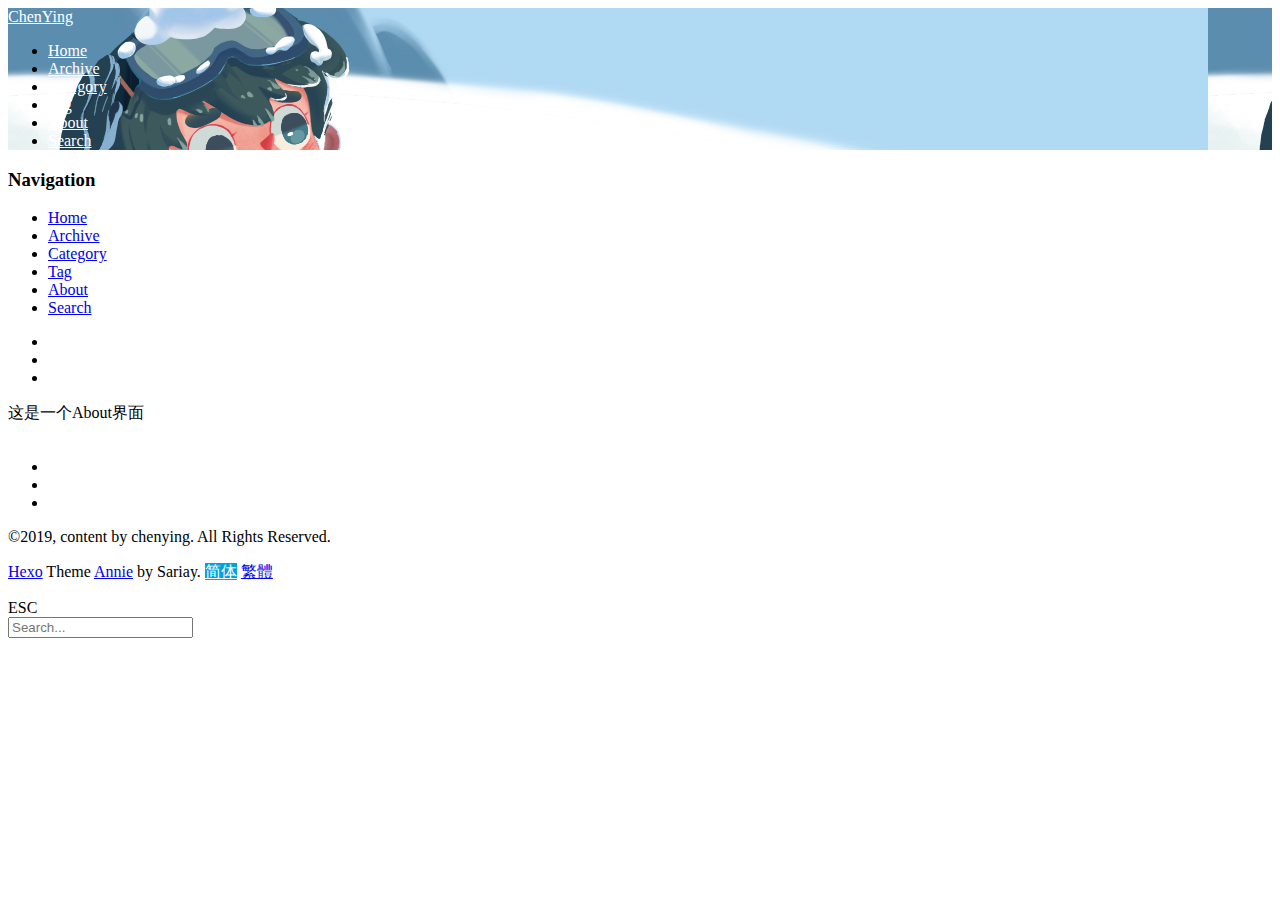
==== about/index.html @ f83ecec8 "Site updated: 2019-12-31 16:12:00" ====
<!--
	作者：Sariay
	时间：2018-09-25
	描述：There may be a bug, but don't worry, QiLing(器灵) says that it can work normally!
-->
<!DOCTYPE html>
<html class="html-loading">
		

<head>
	<meta charset="utf-8">
  <meta http-equiv="X-UA-Compatible" content="IE=edge,chrome=1">
	<meta name="viewport" content="width=device-width, initial-scale=1, maximum-scale=1.0, user-scalable=no">
  <title>
    
       | ChenYing
    
  </title>
  <meta name="author" content="chenying">
  <meta name="keywords" content="" />
  <meta name="description" content="" />
	<!-- favicon -->
  <link rel="shortcut icon" href="/img/favicon.ico">

  <!-- css -->
  
<link rel="stylesheet" href="https://cdn.bootcss.com/font-awesome/4.7.0/css/font-awesome.min.css">
<link rel="stylesheet" href="/css/Annie.css">

  
  <!-- jquery -->
	
<script src="/js/jquery.min.js"></script>


  <!-- leancloud -->
  
<script src="https://cdn1.lncld.net/static/js/av-core-mini-0.6.4.js"></script>
<script src="/js/leancloud.js"></script>

<meta name="generator" content="Hexo 4.2.0"></head>
	<body>
		<!-- Preloader -->

	<div id="preloader">
		<div class="pre-container">
			
				<div class="spinner">
					<div class="double-bounce1"></div>
					<div class="double-bounce2"></div>
				</div>
						
		</div>
	</div>


<!-- header -->
<header class="fixbackground" data-img-mode="normal" data-normal-src="/img/1.jpg" data-random-max="110" data-random-src="https://sariay.github.io/Random-img/">
	<div class="mask">
		<!-- Logo and navigation -->
		<div class="h-header">
			<div id="logo">
				<a href="/">
					
						ChenYing
					
				</a>
			</div>
			
			<div id="navigation-show">
				<ul>
	
		<li class="menu-home">
			<a href="/" class="menu-item-home">Home</a>
		</li>
	
		<li class="menu-archive">
			<a href="/archives" class="menu-item-archive">Archive</a>
		</li>
	
		<li class="menu-categories">
			<a href="/categories" class="menu-item-categories">Category</a>
		</li>
	
		<li class="menu-tags">
			<a href="/tags" class="menu-item-tags">Tag</a>
		</li>
	
		<li class="menu-about">
			<a href="/about" class="menu-item-about">About</a>
		</li>
	

	
		<li class="menu-search">
			<a href="javascript:;" class="popup-trigger">Search</a>
		</li>
	
</ul>
			</div>				
		</div>

		<!-- motto -->
		<div class="h-body">	
			
		</div>
		
		<!-- others: such as time... -->			
		<div class="h-footer">
			<a href="javascript:;" id="read-more"><i class="fa fa-angle-double-down" aria-hidden="true"></i>
			</a>

			
		</div>
	</div>
</header>

<div id="navigation-hide">
	<!-- Progress bar -->
	<div id="progress-bar"></div>

	<!-- Progress percent -->
	<div id="progress-percentage"><h1>0.0%</h1></div>

	<div class="toc-switch"><span class="switch-button">Catalog</span></div>

	<!-- Page title -->
	<p>
		
			
		
	</p>

	<!-- Nav trigger for navigation-H-->
	<a class="nav-trigger"><span></span></a>
</div>

<!-- Navigation in div(id="navigation-H") -->
<nav class="nav-container" id="cd-nav">
	<div class="nav-header">
		<h3>Navigation</h3>
		<a href="javascript:;" class="nav-close"></a>
	</div>
	<div class="nav-body">
		<ul>
	
		<li class="menu-home">
			<a href="/" class="menu-item-home">Home</a>
		</li>
	
		<li class="menu-archive">
			<a href="/archives" class="menu-item-archive">Archive</a>
		</li>
	
		<li class="menu-categories">
			<a href="/categories" class="menu-item-categories">Category</a>
		</li>
	
		<li class="menu-tags">
			<a href="/tags" class="menu-item-tags">Tag</a>
		</li>
	
		<li class="menu-about">
			<a href="/about" class="menu-item-about">About</a>
		</li>
	

	
		<li class="menu-search">
			<a href="javascript:;" class="popup-trigger">Search</a>
		</li>
	
</ul>
	</div>
	<div class="nav-footer">
		<ul>
	
		<li>
			<a href="https://wx.qq.com/" target="_blank">
				<i class="fa fa-weixin"></i>
			</a>
		</li>
	
		<li>
			<a href="http://github.com/" target="_blank">
				<i class="fa fa-pinterest"></i>
			</a>
		</li>
	
		<li>
			<a href="http://github.com/" target="_blank">
				<i class="fa fa-dribbble"></i>
			</a>
		</li>
			
</ul>

	</div>
</nav>
			
		<!--main-->
		<main>
			<!--content start-->
<div class="layout-page">	
	<div class="layout-page-container">

		<div class="layout-page-header">

	

		

	
	
</div>

		

			<div class="about">
				<p>这是一个About界面<br><img src="/source/about/index/1.png" alt=""></p>

			</div>

		
	</div>

	
</div>

		</main>

		<!--footer-->
		<footer>
	<div class="social">
		<ul>
	
		<li>
			<a href="https://wx.qq.com/" target="_blank">
				<i class="fa fa-weixin"></i>
			</a>
		</li>
	
		<li>
			<a href="http://github.com/" target="_blank">
				<i class="fa fa-pinterest"></i>
			</a>
		</li>
	
		<li>
			<a href="http://github.com/" target="_blank">
				<i class="fa fa-dribbble"></i>
			</a>
		</li>
			
</ul>

	</div>
		
	<div class="copyright">
		<p>
			 
				&copy;2019, content by chenying. All Rights Reserved.
			
			
			

	<!-- busuanzi -->
	<!-- busuanzi -->



		</p>
		<p>
			<a href="http://hexo.io/" title="Hexo" target="_blank" rel="noopener">Hexo</a> Theme <a href="https://github.com/Sariay/hexo-theme-Annie" title="Annie" target="_blank" rel="noopener">Annie</a> by Sariay.
			<a href="javascript:zh_tran('s');" class="zh_click" id="zh_click_s">简体</a> 
			<a href="javascript:zh_tran('t');" class="zh_click" id="zh_click_t">繁體</a>				
		</p>
	</div>		
</footer>
		


	<!--
	时间：2018-10-3
	描述：
		插件名称：hexo-generator-search-zip
		插件来源: https://github.com/SuperKieran/hexo-generator-search-zip
		代码参考：https://github.com/SuperKieran/TKL/blob/master/layout/_partial/search.ejs(Include: js & css)	
-->
<div class="popup search-popup local-search-popup" >
	<div class="local-search-container">
		<span class="popup-btn-close">
      		ESC
   		</span>
		<div class="local-search-header">
			<div class="input-prompt">				
			</div>
			<input autocomplete="off" placeholder="Search..." type="text" id="local-search-input">
		</div>
		<div class="local-search-body">
			<div id="local-search-output"></div>
		</div>
		<div class="local-search-footer">
			<div class="topN-post">				
				
								
			</div>
		</div>
	</div>
</div>


<script src="/plugin/search/ziploader.js"></script>
<script src="/plugin/search/search.js"></script>


<script type="text/javascript">
	var search_path = 'search.json',
		zip_Path = '/search.zip',
		version_Path = '/searchVersion.txt',
		input_Trigger = 'auto',
		top_N = '2';

	themeLocalSearch({
		search_path, 
		zip_Path, 
		version_Path, 
		input_Trigger, 
		top_N
	});
</script>


<!-- love effect -->


<!-- back to top -->

	
	<div id="totop">
  		<a href="javascript:;"  name="TOTOP" class="fa fa-arrow-up" ></a>
	</div>




<!-- site analysis -->


	<!-- site-analysis -->
	

	
	
	
	
 


<script src="/plugin/vibrant/vibrant.js"></script>
<script src="/plugin/chinese/chinese.js"></script>
<script src="/plugin/imgLazyLoader/yall.min.js"></script>
<script src="/plugin/imgResize/jquery.resizeimagetoparent.min.js"></script>
<script src="/plugin/nicescroll/jquery.nicescroll.js"></script>
<script src="/js/resizediv.js"></script>
<script src="/js/main.js"></script>

	</body>	
</html>
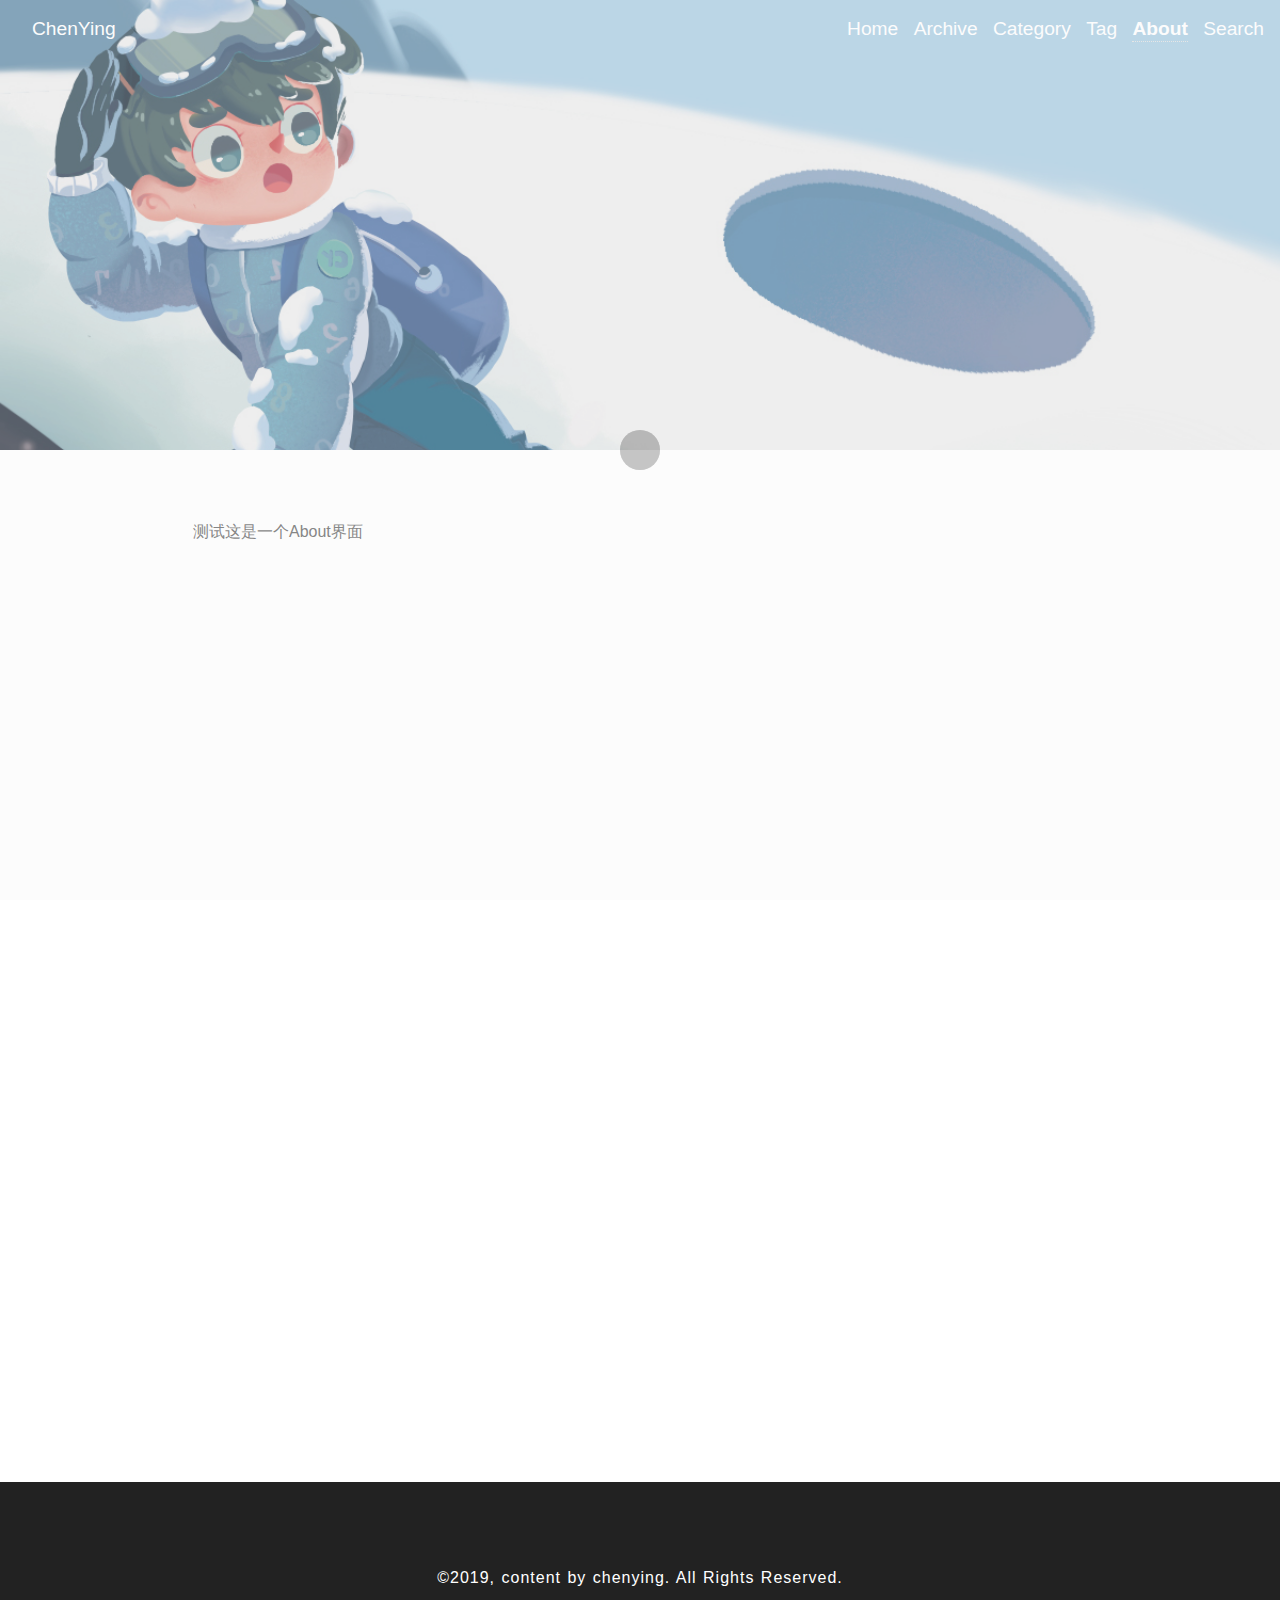
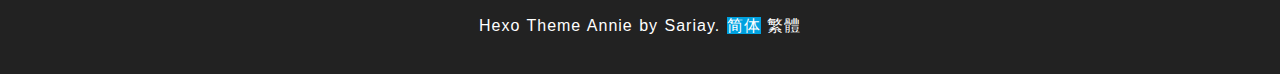
==== commit 2d0168bf: "Site updated: 2019-12-31 16:18:50" ====
--- a/about/index.html
+++ b/about/index.html
@@ -217,7 +217,7 @@
 		
 
 			<div class="about">
-				<p>这是一个About界面<br><img src="/source/about/index/1.png" alt=""></p>
+				<p>测试这是一个About界面<br><img src="/source/about/index/1.png" alt=""></p>
 
 			</div>
 
--- a/css/Annie.css
+++ b/css/Annie.css
@@ -0,0 +1,2751 @@
+/* 2019-04-27 updated by Sariay  */
+html,
+body,
+div,
+main,
+applet,
+object,
+iframe,
+h1,
+h2,
+h3,
+h4,
+h5,
+h6,
+hr,
+p,
+blockquote,
+pre,
+a,
+abbr,
+acronym,
+address,
+big,
+cite,
+code,
+del,
+dfn,
+em,
+span,
+img,
+ins,
+kbd,
+q,
+s,
+samp,
+small,
+strike,
+strong,
+sub,
+sup,
+tt,
+var,
+b,
+u,
+i,
+center,
+dl,
+dt,
+dd,
+ol,
+ul,
+li,
+fieldset,
+form,
+label,
+legend,
+table,
+caption,
+tbody,
+tfoot,
+thead,
+tr,
+th,
+td,
+article,
+aside,
+canvas,
+details,
+embed,
+figure,
+figcaption,
+footer,
+header,
+hgroup,
+menu,
+nav,
+output,
+ruby,
+section,
+summary,
+time,
+mark,
+audio,
+video {
+  margin: 0;
+  padding: 0;
+  border: 0;
+  vertical-align: baseline;
+}
+header,
+nav,
+footer,
+main,
+section,
+aside,
+article,
+figure {
+  display: block;
+}
+html {
+  font-size: 16px;
+}
+body {
+/*font-family: -apple-system, BlinkMacSystemFont, "Segoe UI", "Roboto", "Oxygen", "Ubuntu", "Cantarell","Fira Sans", "Droid Sans", "Helvetica Neue", sans-serif;*/
+  font-family: -apple-system, BlinkMacSystemFont, "Segoe UI", "Roboto", "Oxygen", "Ubuntu", "Cantarell", "Fira Sans", "Droid Sans", "Helvetica Neue", sans-serif;
+  font-size: 1rem;
+  font-weight: normal;
+  color: #555;
+  -webkit-text-size-adjust: 100%;
+  -moz-text-size-adjust: 100%;
+  -ms-text-size-adjust: 100%;
+  -webkit-font-smoothing: antialiased;
+  -moz-osx-font-smoothing: grayscale;
+/*
+		word-spacing: 1px;
+		letter-spacing: 1px;
+		word-wrap: break-word;//针对单词本身换行做处理
+		word-break: break-all;//针对句子本身换行做处理
+	*/
+}
+.html-loading {
+  width: 100%;
+  height: 100%;
+  overflow: hidden;
+}
+p {
+  text-align: justify;
+  margin-bottom: 1rem;
+}
+p:first-letter {
+  text-transform: uppercase;
+}
+h1,
+h2,
+h3,
+h4,
+h5,
+h6 {
+  text-transform: uppercase;
+  font-weight: 900;
+  margin-bottom: 1rem;
+}
+h1 {
+  font-size: 2rem;
+}
+h2 {
+  font-size: 2rem;
+}
+h3 {
+  font-size: 1.5rem;
+}
+h4 {
+  font-size: 1.25rem;
+}
+h5 {
+  font-size: 1rem;
+}
+h6 {
+  font-size: 1rem;
+}
+hr {
+  border-bottom: 1px solid #e0e0e0;
+  margin-bottom: 1rem;
+}
+blockquote {
+  quotes: none;
+  border-left: 4px solid #e0e0e0;
+  background: #f5f5f5;
+  margin-bottom: 1rem;
+  padding: 0.5rem 0.5rem 0.5rem 2rem;
+}
+blockquote p {
+  margin-bottom: 0;
+}
+blockquote footer {
+  font-family: inherit;
+  font-size: inherit;
+  line-height: inherit;
+  text-align: inherit;
+  color: inherit;
+  background-color: inherit;
+  padding: 0;
+}
+b,
+strong {
+  font-weight: bold;
+}
+em,
+cite,
+q {
+  font-style: italic;
+  quotes: auto;
+}
+sup,
+sub {
+  position: relative;
+  font-size: 0.75rem;
+}
+sup {
+  top: -0.5rem;
+}
+sub {
+  bottom: -0.2rem;
+}
+small {
+  font-size: 12px;
+}
+acronym,
+abbr {
+  border-bottom: 1px dotted #e0e0e0;
+}
+a {
+  transition: color 0.3s ease-in-out, background-color 0.2s ease-in-out, border-color 0.3s ease-in-out, box-shadow 0.2s ease-in-out;
+  border-bottom: 0px dotted #e0e0e0;
+  text-decoration: none;
+  color: #555;
+}
+a:hover {
+  border-bottom-color: transparent;
+/*color: #009688;*/
+}
+ul,
+ol,
+dl {
+  margin-bottom: 1rem;
+}
+ul {
+  list-style: disc;
+  list-style-position: inside;
+}
+ol {
+  list-style: decimal-leading-zero;
+  list-style-position: inside;
+}
+dt {
+  font-weight: bold;
+}
+table {
+  display: table;
+  table-layout: fixed;
+  border-collapse: collapse;
+  border-spacing: 0;
+/*min-width: 100;*/
+  margin-bottom: 1rem;
+}
+thead tr {
+  border: 1px solid #e0e0e0;
+  background: #f5f5f5;
+  font-weight: bold;
+}
+tbody tr {
+  border: 1px solid #e0e0e0;
+}
+tbody tr:nth-child(2n) {
+  background: #f5f5f5;
+}
+th,
+td {
+  padding: 0.25rem 0.5rem;
+  border: 1px solid #e0e0e0;
+/*min-width: 60px;*/
+}
+img,
+video,
+audio {
+  display: block;
+  opacity: 1;
+  max-width: 100%;
+  width: 100%;
+  height: auto;
+  cursor: pointer;
+}
+code {
+  font-family: "Source Code Pro", Consolas, Monaco, Menlo, Consolas, monospace;
+  font-size: 1rem;
+  padding: 2px 4px;
+  color: #555;
+  background: #eee;
+  border-radius: 3px;
+}
+pre {
+  -webkit-overflow-scrolling: touch;
+  font-family: "Source Code Pro", Consolas, Monaco, Menlo, Consolas, monospace;
+  font-size: 1rem;
+  padding: 2px 4px;
+  margin-bottom: 1rem;
+}
+pre code {
+  display: block;
+  padding: 1rem 1.5rem;
+  overflow-x: auto;
+}
+img,
+video {
+  display: block;
+  opacity: 1;
+  max-width: 100%;
+  width: 100%;
+  height: auto;
+  cursor: pointer;
+  margin-bottom: 1rem;
+}
+.video-container {
+  position: relative;
+  padding-top: cal(0.5625) rem;
+/* 16:9 ratio*/
+  margin-bottom: 1rem;
+  height: 0;
+  overflow: hidden;
+}
+.video-container iframe,
+.video-container object,
+.video-container embed {
+  position: absolute;
+  top: 0;
+  left: 0;
+  width: 100%;
+  height: 100%;
+  margin-top: 0;
+}
+iframe {
+  border: none;
+  margin-bottom: 1rem;
+}
+blockquote.colorquote {
+  position: relative;
+}
+blockquote.colorquote:before {
+  content: " ";
+  position: absolute;
+  top: 50%;
+  left: -14.5px;
+  margin-top: -12px;
+  width: 24px;
+  height: 24px;
+  border-radius: 50%;
+  text-align: center;
+  color: #fff;
+  background-size: 16px 16px;
+  background-position: 4px 4px;
+  background-repeat: no-repeat;
+}
+blockquote.colorquote.info {
+  border-color: #209cee;
+  background-color: #def0fd;
+}
+blockquote.colorquote.info:before {
+  background-color: #209cee;
+  background-image: url("/img/quote/info.svg");
+}
+blockquote.colorquote.success {
+  border-color: #23d160;
+  background-color: #cbf6da;
+}
+blockquote.colorquote.success:before {
+  background-color: #23d160;
+  background-image: url("/img/quote/success.svg");
+}
+blockquote.colorquote.warning {
+  border-color: #ffdd57;
+  background-color: #fff6d1;
+}
+blockquote.colorquote.warning:before {
+  background-color: #ffdd57;
+  background-image: url("/img/quote/warning.svg");
+}
+blockquote.colorquote.danger {
+  border-color: #ff3860;
+  background-color: #ffb3c2;
+}
+blockquote.colorquote.danger:before {
+  background-color: #ff3860;
+  background-image: url("/img/quote/danger.svg");
+}
+blockquote.pullquote {
+  float: right;
+  max-width: 50%;
+  font-size: 1.15rem;
+  position: relative;
+}
+@media screen and (max-width: 768px) {
+  blockquote.pullquote {
+    float: none;
+    max-width: 100%;
+  }
+}
+blockquote.pullquote:before {
+  content: " ";
+  position: absolute;
+  top: 5px;
+  left: 5px;
+  width: 3rem;
+  height: 3rem;
+  opacity: 0.1;
+  background: url("/img/quote/quote-left.svg") 0 0/3rem 3rem no-repeat;
+}
+blockquote footer cite {
+  font-style: normal;
+}
+blockquote footer cite:before {
+  content: "—";
+  padding: 0 0.3em;
+}
+.caption {
+  display: block;
+  position: relative;
+  font-size: 0.9rem;
+  text-align: center;
+}
+.scrollbar::-webkit-scrollbar {
+  width: 0px;
+}
+.scrollbar::-webkit-scrollbar-track-piece {
+  background-color: #fff;
+}
+.scrollbar::-webkit-scrollbar-track {
+  background-color: #fff;
+}
+.scrollbar::-webkit-scrollbar-thumb {
+  background-color: #d4d8e2;
+}
+.scrollbar::-webkit-scrollbar-button {
+  background-color: #fff;
+  display: none;
+}
+#preloader {
+  position: fixed;
+  top: 0;
+  left: 0;
+  right: 0;
+  bottom: 0;
+  height: 100%;
+  width: 100%;
+  background-color: #f5f5f5;
+  z-index: 1000;
+}
+.pre-container {
+  position: absolute;
+  left: 50%;
+  top: 50%;
+  bottom: auto;
+  right: auto;
+  -webkit-transform: translateX(-50%) translateY(-50%);
+  transform: translateX(-50%) translateY(-50%);
+  text-align: center;
+}
+.spinner {
+  width: 40px;
+  height: 40px;
+  position: relative;
+  margin: 100px auto;
+}
+.double-bounce1,
+.double-bounce2 {
+  width: 100%;
+  height: 100%;
+  border-radius: 50%;
+  background-color: #222;
+  opacity: 0.6;
+  position: absolute;
+  top: 0;
+  left: 0;
+  -webkit-animation: bounce 2s infinite ease-in-out;
+  animation: bounce 2s infinite ease-in-out;
+}
+.double-bounce2 {
+  -webkit-animation-delay: -1s;
+  animation-delay: -1s;
+}
+@-webkit-keyframes bounce {
+  0%, 100% {
+    -webkit-transform: scale(0);
+  }
+  50% {
+    -webkit-transform: scale(1);
+  }
+}
+.transition {
+  margin: auto;
+  width: 100px;
+  text-align: center;
+}
+.transition>div {
+  width: 20px;
+  height: 20px;
+  background-color: #222;
+  border-radius: 100%;
+  display: inline-block;
+  -webkit-animation: bouncedelay 2s infinite ease-in-out;
+  animation: bouncedelay 2s infinite ease-in-out;
+  -webkit-animation-fill-mode: both;
+  animation-fill-mode: both;
+}
+.transition .three-bounce1 {
+  -webkit-animation-delay: -0.32s;
+  animation-delay: -0.32s;
+}
+.transition .three-bounce2 {
+  -webkit-animation-delay: -0.16s;
+  animation-delay: -0.16s;
+}
+@-webkit-keyframes bouncedelay {
+  0%, 80%, 100% {
+    -webkit-transform: scale(0);
+  }
+  40% {
+    -webkit-transform: scale(1);
+  }
+}
+.cyclic {
+  width: 60px;
+  height: 60px;
+  margin: 0 auto;
+  position: relative;
+}
+.cyclic div {
+  width: 100%;
+  height: 100%;
+  position: absolute;
+  -webkit-animation: load 2s linear infinite;
+  animation: load 2s linear infinite;
+}
+.cyclic span {
+  display: inline-block;
+  width: 10px;
+  height: 10px;
+  border-radius: 50%;
+  background-color: #222;
+  position: absolute;
+  left: 50%;
+  margin-top: -10px;
+  margin-left: -10px;
+}
+@-webkit-keyframes load {
+  0% {
+    -webkit-transform: rotate(0deg);
+  }
+  10% {
+    -webkit-transform: rotate(45deg);
+  }
+  50% {
+    opacity: 1;
+    -webkit-transform: rotate(160deg);
+  }
+  62% {
+    opacity: 0;
+  }
+  65% {
+    opacity: 0;
+    -webkit-transform: rotate(200deg);
+  }
+  90% {
+    -webkit-transform: rotate(340deg);
+  }
+  100% {
+    -webkit-transform: rotate(360deg);
+  }
+}
+.cyclic div:nth-child(1) {
+  -webkit-animation-delay: 0.2s;
+}
+.cyclic div:nth-child(2) {
+  -webkit-animation-delay: 0.4s;
+}
+.cyclic div:nth-child(3) {
+  -webkit-animation-delay: 0.6s;
+}
+.cyclic div:nth-child(4) {
+  -webkit-animation-delay: 0.8s;
+}
+header {
+  position: relative;
+  width: 100%;
+  height: 50vh;
+  background: url("/img/pure-bg.png") repeat;
+  background-size: cover;
+  -webkit-animation-name: headerFade;
+  animation-name: headerFade;
+  -webkit-animation-timing-function: ease-in-out;
+  animation-timing-function: ease-in-out;
+  -webkit-animation-iteration-count: infinite;
+  animation-iteration-count: infinite;
+}
+@-webkit-keyframes headerFade {
+  0% {
+    opacity: 1;
+  }
+  16% {
+    opacity: 1;
+  }
+  20% {
+    opacity: 1;
+  }
+  22% {
+    opacity: 0;
+  }
+  92% {
+    opacity: 0;
+  }
+  100% {
+    opacity: 1;
+  }
+}
+header .mask {
+  width: 100%;
+  height: 50vh;
+/*遮罩效果*/
+  background-color: rgba(0,0,0,0.08);
+}
+header .h-header {
+  position: relative;
+  height: 10rem;
+/*font-family: Georgia, "Times New Roman", Times, serif;*/
+  font-size: 1.2rem;
+  line-height: 3;
+}
+header #logo {
+  float: left;
+  padding-left: 2rem;
+}
+header #logo a {
+  border-bottom: none;
+/*text-transform: uppercase;*/
+}
+header #logo a:hover {
+  color: #b8860b;
+}
+header #logo img {
+  max-width: 10rem;
+  max-height: 10rem;
+}
+header #navigation-show {
+  float: right;
+  padding-right: 1rem;
+}
+header #navigation-show ul {
+  list-style: none;
+}
+header #navigation-show ul li {
+  display: inline-block;
+  margin-left: 10px;
+}
+header #navigation-show ul li a {
+  opacity: 1;
+  border-bottom: none;
+}
+header #navigation-show ul li a:hover {
+  color: #b8860b;
+}
+header #navigation-show ul li .active {
+  border-bottom: 1px dotted #e0e0e0;
+  color: #b8860b;
+  font-weight: bold;
+/*font-style: italic;*/
+  padding-bottom: 2px;
+}
+header .h-body {
+  text-align: center;
+  width: 100%;
+  position: relative;
+  clear: both;
+}
+header .motto {
+/*font-family: Georgia, "Times New Roman", Times, serif;*/
+  font-size: 1.4rem;
+  line-height: 2;
+  text-align: center;
+  width: 60%;
+  margin: 8rem auto;
+}
+header .motto .content {
+  text-align: left;
+}
+header .motto .author {
+  text-align: right;
+}
+header .h-footer {
+  width: 100%;
+  text-align: center;
+}
+header .h-footer a {
+  font-size: 2rem;
+/*color: #fff;*/
+  border-bottom: none;
+  position: absolute;
+  bottom: 5px;
+}
+#navigation-hide {
+  display: none;
+  position: fixed;
+  top: -50px;
+  left: 0;
+  right: 0;
+  width: 100%;
+  height: 50px;
+  background-color: #fff;
+  border-bottom: 1px solid #f5f5f5;
+  -webkit-transition: top 0.25s ease 0.5s;
+  transition: top 0.25s ease 0.5s;
+  z-index: 200;
+  line-height: 50px;
+}
+#navigation-hide p {
+  text-align: center;
+  display: none;
+}
+#progress-percentage {
+  position: fixed;
+  top: 0;
+  left: 20px;
+}
+#progress-percentage h1 {
+  font-family: "Times New Roman", Times, serif;
+  font-size: 1rem;
+}
+#progress-bar {
+  display: none;
+  position: fixed;
+  top: 0;
+  left: 0;
+  z-index: 100;
+  width: 0;
+  height: 2px;
+  background: #000;
+}
+.toc-switch {
+  position: fixed;
+  top: 0;
+  left: 80px;
+}
+.toc-switch span {
+  font-size: 1rem;
+  cursor: pointer;
+}
+.toc-switch-button-active {
+  color: #f70;
+}
+.show {
+  display: block;
+}
+.hide {
+  display: none;
+}
+@media screen and (max-width: 1024px) {
+  .toc-switch {
+    display: none;
+  }
+}
+footer {
+/*font-family: Georgia, Times New Roman, Times, serif;*/
+  font-size: 1rem;
+  line-height: 2;
+  text-align: center;
+  color: #fff;
+  background-color: #222;
+  padding-top: 2rem;
+  padding-bottom: 1rem;
+}
+footer a {
+  color: #fff;
+  text-decoration: none;
+  border-bottom: none;
+}
+footer a:hover {
+  color: #b8860b;
+}
+footer .social li {
+  display: inline-block;
+}
+footer .social li a {
+  padding: 10px;
+}
+footer .copyright p {
+  text-align: center;
+  letter-spacing: 1px;
+  word-spacing: 1px;
+}
+#totop {
+  position: fixed;
+  right: 16px;
+  bottom: 80px;
+  z-index: 5;
+  background: #fff;
+  border-radius: 50%;
+  cursor: pointer;
+}
+#tobuttom {
+  position: fixed;
+  right: 16px;
+  bottom: 40px;
+  display: none;
+  z-index: 5;
+  background: #fff;
+  border-radius: 50%;
+  cursor: pointer;
+}
+#tobuttom a,
+#totop a {
+  color: #222;
+  background-color: transparent;
+  padding: 10px;
+  border: none;
+}
+@media (max-width: 768px) {
+  #tobuttom a,
+  #totop a {
+    display: none;
+  }
+}
+main {
+  width: 100%;
+  min-height: calc(100vh + 100px);
+  line-height: 2;
+}
+.layout-cart {
+  position: relative;
+  margin: 0em auto;
+  padding: 5em 0;
+}
+.layout-cart .post {
+  position: relative;
+  margin: 3px auto;
+  width: 1200px;
+}
+.layout-cart .post a {
+  border-bottom: none;
+}
+.layout-cart .post>a {
+  position: relative;
+  width: 680px;
+  height: 440px;
+  display: inline-block;
+  overflow: hidden;
+  background: #fff;
+  z-index: 2;
+}
+.layout-cart .post>a img {
+  width: 100%;
+  height: 100%;
+  position: relative;
+}
+.layout-cart .post-cover {
+  overflow: hidden;
+}
+.layout-cart .post-text {
+  position: absolute;
+  top: 20px;
+  height: 398px;
+  width: 498px;
+  border: 1px solid #e0e0e0;
+  background: #fff;
+  text-align: left;
+}
+.layout-cart .post:nth-child(odd) {
+  text-align: left;
+}
+.layout-cart .post:nth-child(even) {
+  text-align: right;
+}
+.layout-cart .post:nth-child(odd) .post-text {
+  left: 660px;
+}
+.layout-cart .post:nth-child(even) .post-text {
+  right: 660px;
+}
+.layout-cart .post-text .post-time {
+  color: #999;
+  font-size: 12px;
+  margin: 80px 0 0 80px;
+}
+.layout-cart .post-text .post-title {
+/*font-family: Georgia, Times New Roman, Times, serif;*/
+  font-size: 1.2rem;
+  font-weight: normal;
+  line-height: 1.5;
+  overflow: hidden;
+  text-overflow: ellipsis;
+  white-space: nowrap;
+  margin: 10px 100px 0 80px;
+}
+.layout-cart .post-text .post-title a {
+  color: #222;
+}
+.layout-cart .post-text .post-content {
+  text-align: justify;
+  line-height: 2;
+  color: #555;
+  word-spacing: 2px;
+  letter-spacing: 0px;
+  word-break: break-word;
+  margin: 10px 100px 0 80px;
+}
+.layout-cart .post-text .post-meta {
+  position: absolute;
+  left: 80px;
+  bottom: 60px;
+  font-size: 12px;
+  color: #999;
+}
+.layout-cart .post-text .post-meta span {
+  margin-right: 16px;
+}
+.layout-pure {
+/*For people who likes pure style*/
+  width: 60%;
+  height: auto;
+  margin: 0em auto;
+  padding: 5em 0;
+}
+.layout-pure .post {
+  width: 100%;
+  margin-bottom: 3.5em;
+  display: flex;
+  justify-content: center;
+}
+.layout-pure .post a {
+  border-bottom: none;
+}
+.layout-pure .post>.post-text {
+  width: 100%;
+  opacity: 1;
+  padding: 0;
+  margin: 0;
+  display: block;
+  border-bottom: 1px solid #e0e0e0;
+}
+.layout-pure .post .post-text .post-title {
+/*font-family: Georgia, Times New Roman, Times, serif;*/
+  font-size: 1.5rem;
+  line-height: 1.5;
+  text-align: left;
+  min-height: 20px;
+  margin: 0 0 0.1em 0;
+  padding: 0 0 0.1em 0;
+}
+.layout-pure .post .post-text .post-title a {
+  border-bottom: 0px;
+}
+.layout-pure .post .post-text .post-content {
+  text-align: justify;
+  line-height: 2;
+  word-spacing: 2px;
+  word-break: break-word;
+}
+.layout-pure .post .post-text .post-meta {
+  min-height: 20px;
+  padding: 0;
+  margin: 10px 0;
+  color: #999;
+}
+.layout-pure .post .post-text .post-meta a {
+  color: #999;
+}
+.layout-pure .post .post-text .post-meta span {
+  margin-right: 16px;
+}
+.layout-pure .post .post-text .post-meta span>i {
+  color: #999;
+}
+.layout-pure .post .post-text .post-meta .right {
+  float: right;
+}
+#pagination {
+/*Load more posts*/
+  text-align: center;
+  margin-top: 5em;
+  min-height: 50px;
+}
+#pagination a {
+  font-size: 1rem;
+  color: #555;
+  text-align: center;
+  letter-spacing: 2px;
+  transition: none;
+  border-bottom: none;
+  display: inline-block;
+  cursor: pointer;
+}
+#pagination a:hover {
+  color: #4183c4;
+}
+.pagination-2 {
+  display: block;
+  list-style: none;
+  padding: 2em 0 0.5em;
+}
+.pagination-2 li {
+  display: inline-block;
+}
+.pagination-2 li a {
+  border-bottom: 0px dotted #e0e0e0;
+}
+.pagination-2 li a:hover {
+  border-bottom: 1px dotted #e0e0e0;
+}
+.pagination-2-prev {
+  float: left;
+}
+.pagination-2-next {
+  float: right;
+}
+.layout-gallery {
+  width: 96%;
+  margin: 0em auto;
+  padding: 4em 0;
+  border: 1px solid transparent;
+  background-color: #fff;
+}
+.annie-animation-zoom {
+/*For one div: Zoom from 0 to 1!*/
+  display: none;
+  -webkit-animation: zoom 0.8s;
+  animation: zoom 0.8s;
+}
+@-webkit-keyframes zoom {
+  from {
+    -webkit-transform: scale(0);
+  }
+  to {
+    -webkit-transform: scale(1);
+  }
+}
+.body-fixed {
+  overflow: hidden;
+}
+@-moz-keyframes bounce {
+  0%, 100% {
+    transform: scale(0);
+    -webkit-transform: scale(0);
+  }
+  50% {
+    transform: scale(1);
+    -webkit-transform: scale(1);
+  }
+}
+@-webkit-keyframes bounce {
+  0%, 100% {
+    transform: scale(0);
+    -webkit-transform: scale(0);
+  }
+  50% {
+    transform: scale(1);
+    -webkit-transform: scale(1);
+  }
+}
+@-o-keyframes bounce {
+  0%, 100% {
+    transform: scale(0);
+    -webkit-transform: scale(0);
+  }
+  50% {
+    transform: scale(1);
+    -webkit-transform: scale(1);
+  }
+}
+@keyframes bounce {
+  0%, 100% {
+    transform: scale(0);
+    -webkit-transform: scale(0);
+  }
+  50% {
+    transform: scale(1);
+    -webkit-transform: scale(1);
+  }
+}
+@-moz-keyframes bouncedelay {
+  0%, 80%, 100% {
+    transform: scale(0);
+    -webkit-transform: scale(0);
+  }
+  40% {
+    transform: scale(1);
+    -webkit-transform: scale(1);
+  }
+}
+@-webkit-keyframes bouncedelay {
+  0%, 80%, 100% {
+    transform: scale(0);
+    -webkit-transform: scale(0);
+  }
+  40% {
+    transform: scale(1);
+    -webkit-transform: scale(1);
+  }
+}
+@-o-keyframes bouncedelay {
+  0%, 80%, 100% {
+    transform: scale(0);
+    -webkit-transform: scale(0);
+  }
+  40% {
+    transform: scale(1);
+    -webkit-transform: scale(1);
+  }
+}
+@keyframes bouncedelay {
+  0%, 80%, 100% {
+    transform: scale(0);
+    -webkit-transform: scale(0);
+  }
+  40% {
+    transform: scale(1);
+    -webkit-transform: scale(1);
+  }
+}
+@-moz-keyframes headerFade {
+  0% {
+    opacity: 1;
+  }
+  16% {
+    opacity: 1;
+  }
+  20% {
+    opacity: 1;
+  }
+  22% {
+    opacity: 0;
+  }
+  92% {
+    opacity: 0;
+  }
+  100% {
+    opacity: 1;
+  }
+}
+@-webkit-keyframes headerFade {
+  0% {
+    opacity: 1;
+  }
+  16% {
+    opacity: 1;
+  }
+  20% {
+    opacity: 1;
+  }
+  22% {
+    opacity: 0;
+  }
+  92% {
+    opacity: 0;
+  }
+  100% {
+    opacity: 1;
+  }
+}
+@-o-keyframes headerFade {
+  0% {
+    opacity: 1;
+  }
+  16% {
+    opacity: 1;
+  }
+  20% {
+    opacity: 1;
+  }
+  22% {
+    opacity: 0;
+  }
+  92% {
+    opacity: 0;
+  }
+  100% {
+    opacity: 1;
+  }
+}
+@keyframes headerFade {
+  0% {
+    opacity: 1;
+  }
+  16% {
+    opacity: 1;
+  }
+  20% {
+    opacity: 1;
+  }
+  22% {
+    opacity: 0;
+  }
+  92% {
+    opacity: 0;
+  }
+  100% {
+    opacity: 1;
+  }
+}
+@-moz-keyframes zoom {
+  from {
+    transform: scale(0);
+  }
+  to {
+    transform: scale(1);
+  }
+}
+@-webkit-keyframes zoom {
+  from {
+    transform: scale(0);
+  }
+  to {
+    transform: scale(1);
+  }
+}
+@-o-keyframes zoom {
+  from {
+    transform: scale(0);
+  }
+  to {
+    transform: scale(1);
+  }
+}
+@keyframes zoom {
+  from {
+    transform: scale(0);
+  }
+  to {
+    transform: scale(1);
+  }
+}
+.nav-trigger {
+  position: fixed;
+  top: 0px;
+  right: 16px;
+  height: 44px;
+  width: 44px;
+  z-index: 100;
+  border-bottom: none;
+  display: none;
+  cursor: pointer;
+}
+.nav-trigger span {
+  position: absolute;
+  left: 50%;
+  top: 50%;
+  bottom: auto;
+  right: auto;
+  width: 32px;
+  height: 3px;
+  background-color: #000;
+  -webkit-transform: translateX(-50%) translateY(-50%);
+  -moz-transform: translateX(-50%) translateY(-50%);
+  -ms-transform: translateX(-50%) translateY(-50%);
+  -o-transform: translateX(-50%) translateY(-50%);
+  transform: translateX(-50%) translateY(-50%);
+}
+.nav-trigger span::before,
+.nav-trigger span:after {
+  content: '';
+  position: absolute;
+  top: 0;
+  right: 0;
+  width: 100%;
+  height: 100%;
+  background-color: inherit;
+/* Force Hardware Acceleration in WebKit */
+  -webkit-transform: translateZ(0);
+  -moz-transform: translateZ(0);
+  -ms-transform: translateZ(0);
+  -o-transform: translateZ(0);
+  transform: translateZ(0);
+  -webkit-backface-visibility: hidden;
+  backface-visibility: hidden;
+  -webkit-transition: -webkit-transform 0.2s, width 0.2s;
+  -moz-transition: -moz-transform 0.2s, width 0.2s;
+  transition: transform 0.2s, width 0.2s;
+}
+.nav-trigger span::before {
+  -webkit-transform-origin: right top;
+  -moz-transform-origin: right top;
+  -ms-transform-origin: right top;
+  -o-transform-origin: right top;
+  transform-origin: right top;
+  -webkit-transform: translateY(-10px);
+  -moz-transform: translateY(-10px);
+  -ms-transform: translateY(-10px);
+  -o-transform: translateY(-10px);
+  transform: translateY(-10px);
+}
+.nav-trigger span::after {
+  -webkit-transform-origin: right bottom;
+  -moz-transform-origin: right bottom;
+  -ms-transform-origin: right bottom;
+  -o-transform-origin: right bottom;
+  transform-origin: right bottom;
+  -webkit-transform: translateY(10px);
+  -moz-transform: translateY(10px);
+  -ms-transform: translateY(10px);
+  -o-transform: translateY(10px);
+  transform: translateY(10px);
+}
+.nav-close {
+  position: absolute;
+  top: 20px;
+  right: 16px;
+  bottom: auto;
+  height: 44px;
+  width: 44px;
+  -webkit-transform: translateY(-50%);
+  -moz-transform: translateY(-50%);
+  -ms-transform: translateY(-50%);
+  -o-transform: translateY(-50%);
+  transform: translateY(-50%);
+}
+.nav-close::after,
+.nav-close::before {
+  content: '';
+  position: absolute;
+  left: 50%;
+  top: 50%;
+  height: 3px;
+  width: 32px;
+  background-color: #5c4b51;
+  -webkit-backface-visibility: hidden;
+  backface-visibility: hidden;
+}
+.nav-close::after {
+  -webkit-transform: translateX(-50%) translateY(-50%) rotate(45deg);
+  -moz-transform: translateX(-50%) translateY(-50%) rotate(45deg);
+  -ms-transform: translateX(-50%) translateY(-50%) rotate(45deg);
+  -o-transform: translateX(-50%) translateY(-50%) rotate(45deg);
+  transform: translateX(-50%) translateY(-50%) rotate(45deg);
+}
+.nav-close::before {
+  -webkit-transform: translateX(-50%) translateY(-50%) rotate(-45deg);
+  -moz-transform: translateX(-50%) translateY(-50%) rotate(-45deg);
+  -ms-transform: translateX(-50%) translateY(-50%) rotate(-45deg);
+  -o-transform: translateX(-50%) translateY(-50%) rotate(-45deg);
+  transform: translateX(-50%) translateY(-50%) rotate(-45deg);
+}
+.nav-container {
+  position: fixed;
+  top: 0;
+  right: 0;
+  width: 100%;
+  height: 100%;
+  z-index: 200;
+  background-color: #fff;
+  background-color: #f5f5f5;
+  -webkit-transform: translateZ(0);
+  -moz-transform: translateZ(0);
+  -ms-transform: translateZ(0);
+  -o-transform: translateZ(0);
+  transform: translateZ(0);
+  -webkit-backface-visibility: hidden;
+  backface-visibility: hidden;
+  -webkit-transform: translateX(100%);
+  -moz-transform: translateX(100%);
+  -ms-transform: translateX(100%);
+  -o-transform: translateX(100%);
+  transform: translateX(100%);
+  -webkit-transition: -webkit-transform 0.4s 0s, box-shadow 0s 0.4s;
+  -moz-transition: -moz-transform 0.4s 0s, box-shadow 0s 0.4s;
+  transition: transform 0.4s 0s, box-shadow 0s 0.4s;
+}
+.nav-container a {
+  border-bottom: none;
+}
+.nav-container.is-visible {
+  -webkit-transform: translateX(0);
+  -moz-transform: translateX(0);
+  -ms-transform: translateX(0);
+  -o-transform: translateX(0);
+  transform: translateX(0);
+  -webkit-overflow-scrolling: touch;
+  box-shadow: -4px 0 30px rgba(0,0,0,0.2);
+  -webkit-transition: -webkit-transform 0.4s 0s, box-shadow 0s 0s;
+  -moz-transition: -moz-transform 0.4s 0s, box-shadow 0s 0s;
+  transition: transform 0.4s 0s, box-shadow 0s 0s;
+}
+.nav-container .nav-header {
+  height: 10rem;
+  position: relative;
+}
+.nav-container .nav-header h3 {
+  font-family: "Lora", serif;
+  font-size: 1.6rem;
+  font-weight: bold;
+  color: #555;
+  text-transform: uppercase;
+  padding: 16px;
+}
+.nav-container .nav-body {
+  padding: 2em 0;
+  text-align: center;
+}
+.nav-container .nav-body ul {
+  list-style: none;
+  margin: 0.2em 0;
+}
+.nav-container .nav-body ul li {
+  display: inline-block;
+  margin: 1em;
+}
+.nav-container .nav-body li a {
+  font-size: 1.5rem;
+  color: #555;
+}
+.nav-container .nav-body li a:hover {
+  color: #b8860b;
+}
+.nav-container .nav-footer {
+  width: 100%;
+  text-align: center;
+}
+.nav-container .nav-footer ul {
+  text-align: center;
+  margin: 0.2em 0;
+  padding: 1.6em;
+}
+.nav-container .nav-footer li {
+  display: inline-block;
+  margin: 1em;
+}
+.nav-container .nav-footer li a {
+  font-size: 1.5em;
+  padding: 0.2em;
+  color: #555;
+}
+.nav-container .nav-footer li a:hover {
+  color: #b8860b;
+}
+.layout-archive {
+  width: 70%;
+  margin: 0em auto;
+  padding: 4em 0;
+  border: 1px solid transparent;
+  background-color: #fff;
+}
+.layout-archive i {
+  color: #808080;
+  letter-spacing: 2px;
+  margin: 60px 0;
+}
+.layout-archive a {
+  border-bottom: 0px dotted #e0e0e0;
+}
+.layout-archive .i-container {
+  text-align: center;
+}
+#layout-archive-year {
+  margin-top: 2rem;
+  text-align: left;
+  width: 100%;
+  display: none;
+}
+#layout-archive-year ul {
+  list-style: none;
+  padding-left: 0rem;
+  transition: height 0.5s;
+  padding: 0px;
+  border: none;
+}
+#layout-archive-year ul li {
+  height: 44px;
+  border-bottom: 1px dashed #e0e0e0;
+  line-height: 44px;
+  font-size: 1rem;
+  padding-left: 0px;
+  overflow: hidden;
+  margin: 0px;
+}
+#layout-archive-year ul li em {
+  font-style: normal;
+  margin-right: 10px;
+  line-height: 10px;
+  margin-top: 10px;
+  padding: 5px 8px;
+  background: #eaeaea;
+  color: #999;
+}
+#layout-archive-year h3 {
+  cursor: pointer;
+  text-align: center;
+  background-color: #808080;
+  padding: 10px 0px;
+  margin-top: 2rem;
+  color: #fff;
+  transition: all 0.5s;
+}
+#layout-archive-year a {
+  background: none;
+}
+#layout-archive-year h3 em {
+  font-size: 0.5em;
+  position: absolute;
+  margin-top: -10px;
+}
+#layout-archive-year .title-bg {
+  background-color: #808080;
+}
+#layout-archive-year h3:hover {
+  background-color: #696969;
+}
+#layout-archive-year ul li:hover {
+  background: #f7f9fa;
+}
+#layout-archive-year ul li:hover em {
+  font-style: normal;
+  margin-right: 10px;
+  line-height: 10px;
+  margin-top: 10px;
+  padding: 5px 8px;
+  background: #185aaf;
+  color: #f7f9fa;
+}
+#layout-archive-year li a {
+  text-decoration: none;
+}
+#layout-archive-year li .tag {
+  font-style: normal;
+  margin-right: 0px;
+  line-height: 10px;
+  margin-top: 10px;
+  padding: 8px 8px;
+  background: #eaeaea;
+  color: #999;
+  float: right;
+}
+#layout-archive-year li a:hover {
+  color: #808080;
+}
+#layout-archive-month ul {
+/*Archive by month*/
+  list-style: none;
+  padding-left: 0rem;
+  transition: height 0.5s;
+  padding: 0px;
+  border: none;
+}
+#layout-archive-month ul li {
+  height: 44px;
+  border-bottom: 1px dashed #e0e0e0;
+  line-height: 44px;
+  font-size: 1rem;
+  padding-left: 0x;
+  overflow: hidden;
+  margin: 0px;
+}
+#layout-archive-month ul li em {
+  font-style: normal;
+  margin-right: 10px;
+  line-height: 10px;
+  margin-top: 10px;
+  padding: 5px 8px;
+  background: #eaeaea;
+  color: #999;
+}
+#layout-archive-month h3 {
+  cursor: auto;
+  text-align: center;
+  background-color: #808080;
+  padding: 10px 0px;
+  color: #fff;
+  transition: all 0.5s;
+}
+#layout-archive-month h3>a {
+  color: #fff;
+  border-bottom: 0px dotted #d3d3d3;
+}
+#layout-archive-month {
+  margin-top: 0rem;
+  text-align: left;
+  max-width: 100%;
+}
+#layout-archive-month a {
+  background: none;
+}
+#layout-archive-month h3 em {
+  font-size: 0.5em;
+  position: absolute;
+  margin-top: -10px;
+}
+#layout-archive-month .title-bg {
+  background-color: #808080;
+}
+#layout-archive-month h3:hover {
+  background-color: #696969;
+}
+#layout-archive-month ul li:hover {
+  background: #f7f9fa;
+}
+#layout-archive-month ul li:hover em {
+  font-style: normal;
+  margin-right: 10px;
+  line-height: 10px;
+  margin-top: 10px;
+  padding: 5px 8px;
+  background: #185aaf;
+  color: #f7f9fa;
+}
+#layout-archive-month li a {
+  text-decoration: none;
+}
+#layout-archive-month li .tag {
+  font-style: normal;
+  margin-right: 0px;
+  line-height: 10px;
+  margin-top: 10px;
+  padding: 8px 8px;
+  background: #eaeaea;
+  color: #999;
+  float: right;
+}
+#layout-archive-month li a:hover {
+  color: #808080;
+}
+.layout-page-container {
+  width: 70%;
+  margin: 0em auto;
+  padding: 4em 0;
+  border: 1px solid transparent;
+  background-color: #fff;
+}
+.layout-page-header {
+  text-align: center;
+}
+.layout-page-header i {
+  color: #808080;
+  letter-spacing: 2px;
+  text-align: inherit;
+  margin: 60px 0 60px 0;
+}
+.category {
+  width: 100%;
+}
+.category-list {
+  width: 100%;
+  overflow: overlay;
+  padding: 0;
+  text-align: center;
+}
+.category-list li {
+  font-size: 1rem;
+  display: inline-flex;
+  padding: 6px;
+  margin-right: 10px;
+  margin-bottom: 10px;
+}
+.category-list li:hover {
+  color: #808080;
+}
+.category-list a {
+  padding-bottom: 0.2em;
+}
+.category-list a:hover {
+  color: #808080;
+  padding-bottom: 0.2em;
+}
+.category-list-count {
+  font-size: 0.9rem;
+  margin-left: 2px;
+}
+.tags {
+  width: 100%;
+  text-align: center;
+}
+.tags a {
+  margin-right: 10px;
+  line-height: 2;
+}
+.layout-TCP-container {
+  width: 100%;
+}
+#TCP-title {
+  width: 70%;
+  text-align: left;
+  padding: 5px;
+  margin: 0em auto;
+}
+#TCP-content {
+  min-height: 500px;
+}
+.TCP-content {
+  -webkit-animation: zoom 0.8s;
+  animation: zoom 0.8s;
+}
+@-webkit-keyframes zoom {
+  from {
+    -webkit-transform: scale(0);
+  }
+  to {
+    -webkit-transform: scale(1);
+  }
+}
+.about {
+  width: 100%;
+  min-height: 100vh;
+  margin: 0em auto;
+  border: 1px solid transparent;
+}
+@-moz-keyframes zoom {
+  from {
+    transform: scale(0);
+  }
+  to {
+    transform: scale(1);
+  }
+}
+@-webkit-keyframes zoom {
+  from {
+    transform: scale(0);
+  }
+  to {
+    transform: scale(1);
+  }
+}
+@-o-keyframes zoom {
+  from {
+    transform: scale(0);
+  }
+  to {
+    transform: scale(1);
+  }
+}
+@keyframes zoom {
+  from {
+    transform: scale(0);
+  }
+  to {
+    transform: scale(1);
+  }
+}
+.layout-post {
+  width: 60%;
+  margin: 0em auto;
+  padding: 5em 0;
+  border: 1px solid transparent;
+  background-color: #fff;
+}
+#layout-post {
+/*font-family: Ovo,Georgia,STZhongsong,"Microsoft YaHei",serif;*/
+  font-size: 1rem;
+  line-height: 2;
+}
+.article-title {
+  font-size: 2rem;
+  color: #333;
+}
+.article-title a {
+  border-bottom: 0;
+}
+.article-meta {
+  color: #999;
+  margin: 1em 0 2em;
+}
+.article-meta a {
+  border-bottom: 0;
+  color: #999;
+}
+.article-meta span {
+  padding: 0.4em;
+}
+.article-content a {
+  color: #4183c4;
+}
+.article-content a:hover {
+  border-bottomc: 1px dashed #4183c4;
+}
+.article-content>table {
+  display: table;
+  table-layout: fixed;
+  border-collapse: collapse;
+  border-spacing: 0;
+  min-width: 100%;
+  margin-bottom: 1rem;
+}
+.article-content>table thead tr {
+  border: 1px solid #e0e0e0;
+  background: #f5f5f5;
+  font-weight: bold;
+}
+.article-content>table tbody tr {
+  border: 1px solid #e0e0e0;
+}
+.article-content>table tbody tr:nth-child(2n) {
+  background: #f5f5f5;
+}
+.article-content>table th,
+.article-content>table td {
+  padding: 0.25rem 0.5rem;
+  min-width: 60px;
+  border: 1px solid #e0e0e0;
+}
+.investment-container {
+  width: 100%;
+  margin: 6em auto 2em;
+}
+.investment-container .investment-header {
+  display: flex;
+  justify-content: center;
+  margin: 0.5em auto;
+}
+.investment-container .investment-header .investment-title-1 {
+  height: auto;
+  width: 50%;
+  overflow: hidden;
+}
+.investment-container .investment-header .investment-title-2 {
+  height: auto;
+  width: 50%;
+  overflow: hidden;
+}
+.investment-title-1 div {
+  width: auto;
+  height: auto;
+  color: #555;
+  float: left;
+  margin-right: 6px;
+  margin-left: 1px;
+  text-align: center;
+  cursor: pointer;
+}
+.investment-title-2>span {
+  width: auto;
+  height: auto;
+  color: #555;
+  float: right;
+  margin-right: 1px;
+  margin-left: 6px;
+  text-align: center;
+  cursor: pointer;
+}
+.investment-title-2>span a {
+  margin: 0 4px;
+}
+.investment-title-1 a,
+.investment-title-1 a:link,
+.investment-title-1 a:visited,
+.investment-title-1 a:hover {
+  color: #555;
+  width: 131px;
+  height: auto;
+  display: inline-block;
+}
+.investment-title-1 div.on a,
+.investment-title-1 div.on a:link,
+.investment-title-1 div.on a:visited,
+.investment-title-1 div.on a:hover {
+  color: #f70;
+}
+.investment-title-1 div.on {
+  color: #f70;
+}
+.investment-content {
+  clear: both;
+  border-top: 1px solid #ededed;
+  padding: 0;
+  min-height: 500px;
+}
+.investment-content-list {
+  display: none;
+  -webkit-animation: zoom 0.8s;
+  animation: zoom 0.8s;
+}
+@-webkit-keyframes zoom {
+  from {
+    -webkit-transform: scale(0);
+  }
+  to {
+    -webkit-transform: scale(1);
+  }
+}
+.relate-post {
+/*font-family: inherit;*/
+/*line-height: 2;*/
+  font-size: 1rem;
+}
+.relate-post ul {
+  width: 100%;
+  margin: 0 auto;
+  padding: 2px;
+}
+.relate-post ul:first-child {
+  margin-top: 4px;
+}
+.relate-post ul li {
+  display: inline-table;
+  width: 100%;
+  margin-bottom: 2px;
+  padding: 0.5em 0;
+  border-bottom: 1px solid #e8e8e8;
+  clear: both;
+}
+.relate-post .relate-post-text {
+  display: inline-block;
+  width: 70%;
+  vertical-align: top;
+  clear: right;
+}
+.relate-post .relate-post-text p {
+  margin-bottom: 0;
+}
+.relate-post .relate-post-text .relate-post-title {
+  font-size: 1.3rem;
+}
+.relate-post .relate-post-text .relate-post-date {
+  font-size: 0.8rem;
+}
+.relate-post .relate-post-text .relate-post-content {
+  font-size: 1rem;
+}
+.relate-post .relate-post-cover {
+  display: inline-block;
+  width: 27%;
+  vertical-align: top;
+  float: right;
+  overflow: hidden;
+}
+.relate-post .relate-post-cover img {
+  margin-bottom: 0;
+  position: relative;
+}
+.layout-pure .leancloud_likes,
+.layout-cart .leancloud_likes,
+.layout-post .leancloud_likes {
+  cursor: pointer;
+}
+.layout-post .leancloud_likes:hover,
+.layout-post .leancloud_likes:focus {
+  color: #f00;
+}
+.heartAnimation {
+  color: #f00;
+}
+@-moz-keyframes zoom {
+  from {
+    transform: scale(0);
+  }
+  to {
+    transform: scale(1);
+  }
+}
+@-webkit-keyframes zoom {
+  from {
+    transform: scale(0);
+  }
+  to {
+    transform: scale(1);
+  }
+}
+@-o-keyframes zoom {
+  from {
+    transform: scale(0);
+  }
+  to {
+    transform: scale(1);
+  }
+}
+@keyframes zoom {
+  from {
+    transform: scale(0);
+  }
+  to {
+    transform: scale(1);
+  }
+}
+.layout-toc {
+  position: relative;
+  width: 24%;
+}
+#layout-toc {
+  display: none;
+  line-height: 1;
+}
+.inline-flex {
+  display: inline-flex;
+}
+.k-catelog-list {
+  width: 24%;
+  height: calc(100vh - 50px);
+  padding-left: 16px;
+  top: 50px;
+  overflow: hidden;
+  border-right: 1px solid #e0e0e0;
+  display: none;
+}
+.k-catelog-list>ul {
+  padding: 0;
+  margin: 0;
+  list-style: none;
+}
+.k-catelog-list li {
+  width: 100%;
+}
+.k-catelog-list li ul {
+/*Exampl: h6 对于 h5的层级边距*/
+  padding-left: 10px;
+  margin: 0;
+  list-style: none;
+}
+.k-catelog-link {
+  cursor: pointer;
+  display: block;
+  padding: 5px;
+  overflow: hidden;
+  text-overflow: ellipsis;
+  white-space: nowrap;
+  text-decoration: none;
+  transition: background 0.5s;
+  -moz-transition: background 0.5s;
+  -webkit-transition: background 0.5s;
+  -o-transition: background 0.5s;
+}
+.k-catelog-link-active {
+  color: #f00;
+  border-right: 1px solid #f00;
+}
+.layout-comment {
+  line-height: inherit;
+  margin-top: 1em;
+}
+.layout-comment a {
+  border-bottom: none;
+}
+.gt-container .gt-header-comment {
+  -webkit-box-flex: 1;
+  -ms-flex: 1;
+  flex: 1;
+  margin-left: 0;
+}
+.gt-container .gt-header-textarea {
+  min-height: 8.125em;
+  max-height: 15em;
+}
+.gt-container .gt-avatar-github {
+  display: none;
+}
+.gt-container .gt-avatar.gt-header-avatar {
+  display: none;
+}
+.gt-container .gt-no-init {
+  padding: 1.25em 0;
+  text-align: center;
+}
+.gt-container .gt-no-init>p {
+  text-align: center;
+}
+.gt-container .gt-meta {
+  margin: 0 0;
+  padding: 1em 0;
+  position: relative;
+  border-bottom: 0px solid #e9e9e9;
+  font-size: 1em;
+}
+.gt-container .gt-popup {
+  position: absolute;
+  right: 0;
+  top: 3.2em;
+  background: #fff;
+  display: inline-block;
+  border: 1px solid #e9e9e9;
+  padding: 0.625em 0;
+  font-size: 0.875em;
+  letter-spacing: 0.5px;
+}
+.gt-container .gt-popup .gt-action.is--active:before {
+  content: '';
+  width: 0.25em;
+  height: 0.25em;
+  background: #6190e8;
+  position: absolute;
+  left: 0.5em;
+  top: 1.2375em;
+}
+.valine .vwrap {
+  overflow: hidden;
+  position: relative;
+  border: 1px solid #ededed;
+  cursor: pointer;
+}
+.valine img {
+  display: inline-block;
+}
+.valine .vlist .vcard .vfooter .vat {
+  background: transparent;
+  color: #fff;
+  padding: 0.2em 1em;
+  line-height: 1.6;
+  cursor: pointer;
+  word-break: keep-all;
+  text-transform: uppercase;
+  display: inline-block;
+/*display: inline-block;  fix button ‘回复’ display on Firefox*/
+}
+.layout-share {
+  line-height: inherit;
+  margin-top: 1em;
+}
+.local-search-popup {
+  position: fixed;
+  top: 0;
+  left: 0;
+  width: 100%;
+  height: 100%;
+  display: none;
+  color: #333;
+  background-color: #fff;
+  z-index: 1000;
+  border-radius: 5px;
+  overflow: auto;
+}
+.local-search-container {
+  position: relative;
+}
+.local-search-header {
+  width: 100%;
+  padding: 1em 0em;
+  background-color: #fff;
+}
+.local-search-header .input-prompt {
+  height: 100px;
+}
+.local-search-header #local-search-input {
+  display: block;
+  width: 64%;
+  margin: 0 auto;
+  padding: 0.5em 0.1em;
+  outline: none;
+  border: none;
+  border-bottom: 1px solid #e0e0e0;
+  font-size: 1.2rem;
+  text-align: center;
+}
+.body-fixed {
+  overflow: hidden;
+}
+.input-fixed {
+  position: fixed;
+  top: 0;
+  left: 18%;
+  z-index: 100;
+}
+.local-search-body {
+  width: 100%;
+  padding: 1em 0em;
+  background-color: #fff;
+}
+.local-search-body #local-search-output {
+  width: 60%;
+  margin: 0 auto;
+  padding: 2em 0;
+}
+.search-result-number {
+  font-family: serif;
+  font-size: 1rem;
+  font-weight: bold;
+  text-align: right;
+  color: #333;
+}
+.search-result-list {
+  list-style: none;
+  padding: 0em;
+  -webkit-animation: fadein 2s linear forwards;
+  animation: fadein 2s linear forwards;
+}
+@-webkit-keyframes fadein {
+  0% {
+    opacity: 0;
+  }
+  100% {
+    opacity: 1;
+  }
+}
+.search-result-list>li {
+  margin-bottom: 1.5em;
+  border-bottom: 1px solid #e0e0e0;
+  transition: all ease 0.3s;
+}
+.search-result-list>li:hover {
+  border-bottom: 1px solid #555;
+}
+.search-keyword {
+  font-weight: bold;
+  color: #c00;
+  border-bottom: 1px dashed #f00;
+}
+.search-result-title {
+  font-size: 1.2rem;
+  font-weight: bold;
+  line-height: 2;
+  border-bottom: none;
+}
+.search-result-content {
+  font-size: 1rem;
+  line-height: 2;
+  display: block;
+  margin: 0em;
+}
+#no-result {
+  text-align: right;
+  color: #ccc;
+}
+.local-search-footer {
+  width: 100%;
+  padding: 4em 0em;
+  background-color: #fff;
+}
+.local-search-footer .topN-post {
+  width: 60%;
+  margin: 0em auto;
+  padding: 1em 0;
+}
+.topN-post-list {
+  list-style: none;
+  line-height: 2;
+  margin: 0;
+  padding: 0em 0.2em;
+  overflow: hidden;
+}
+.topN-post-item {
+  clear: both;
+  margin: 10px 0;
+  border-bottom: 1px solid #e0e0e0;
+}
+.item-topNumber {
+  margin-right: 10px;
+  font-family: Georgia, "Times New Roman", Times, serif;
+  color: #333;
+}
+.item-title {
+  border-bottom: none;
+}
+.item-visitors {
+  float: right;
+}
+@media (min-width: 1025px) {
+  .popup-btn-close {
+    position: fixed;
+    top: 2em;
+    left: 2em;
+    border: 1px solid #151515;
+    padding: 0.4em 0.8em;
+    border-radius: 8px;
+    cursor: pointer;
+    transition: all ease 0.3s;
+    z-index: 200;
+  }
+  .popup-btn-close:hover {
+    background: #151515;
+    opacity: 0.9;
+    color: #fff;
+  }
+}
+@media (max-width: 1024px) {
+  .local-search-header #local-search-input {
+    width: 84%;
+  }
+  .input-fixed {
+    left: 8%;
+  }
+  .local-search-body #local-search-output {
+    width: 80%;
+  }
+  .local-search-footer .topN-post {
+    width: 80%;
+  }
+  .popup-btn-close {
+    font-size: 0;
+    position: fixed;
+    right: 20px;
+    bottom: 50px;
+    width: 50px;
+    height: 50px;
+    z-index: 100;
+    background: #fff;
+    border-radius: 50%;
+    box-shadow: 1px 1px 5px #888;
+    cursor: pointer;
+  }
+  .popup-btn-close::after {
+    content: '←';
+    color: #222;
+    position: absolute;
+    top: 0;
+    left: 0;
+    font-size: 20px;
+    width: 100%;
+    height: 100%;
+    line-height: 50px;
+    text-align: center;
+  }
+  #no-result {
+    color: #ccc;
+    font-size: 1rem;
+  }
+}
+@media (max-width: 768px) {
+  .local-search-header #local-search-input {
+    width: 96%;
+  }
+  .input-fixed {
+    left: 2%;
+  }
+  .local-search-body #local-search-output {
+    width: 92%;
+  }
+  .local-search-footer .topN-post {
+    width: 92%;
+    display: none;
+  }
+}
+@-moz-keyframes fadein {
+  0% {
+    opacity: 0;
+  }
+  100% {
+    opacity: 1;
+  }
+}
+@-webkit-keyframes fadein {
+  0% {
+    opacity: 0;
+  }
+  100% {
+    opacity: 1;
+  }
+}
+@-o-keyframes fadein {
+  0% {
+    opacity: 0;
+  }
+  100% {
+    opacity: 1;
+  }
+}
+@keyframes fadein {
+  0% {
+    opacity: 0;
+  }
+  100% {
+    opacity: 1;
+  }
+}
+.copy-nav {
+  position: relative;
+  display: flex;
+  display: -webkit-flex;
+  align-items: center;
+  margin-bottom: 0px;
+  color: #666;
+  background: #292929;
+}
+.copy-nav:before {
+  content: " ";
+  background: #fc625d;
+  width: 12px;
+  height: 12px;
+  -webkit-border-radius: 50%;
+  border-radius: 50%;
+  -webkit-box-shadow: 20px 0 #fdbc40, 40px 0 #35cd4b;
+  box-shadow: 20px 0 #fdbc40, 40px 0 #35cd4b;
+  position: absolute;
+  left: 10px;
+}
+.copy-nav .code-language {
+  font-style: italic;
+  margin-left: 82px;
+  text-transform: uppercase;
+}
+.copy-nav .copy-btn {
+  position: absolute;
+  right: 5px;
+  opacity: 1;
+  transition: opacity 0.3s ease-in-out;
+  cursor: pointer;
+}
+.copy-nav .copy-status {
+  color: #ffa500;
+}
+pre,
+.highlight {
+  overflow: auto;
+/*margin: 20px 0;*/
+  margin-bottom: 1rem;
+  padding: 0;
+  font-size: 14px;
+  color: #eaeaea;
+  background: #000;
+  line-height: 1.6;
+}
+pre,
+code {
+  font-family: "Consolas", "Microsoft Jhenghei", "Hiragino Sans GB", "Microsoft YaHei";
+  word-spacing: normal;
+}
+code {
+  padding: 2px 4px;
+  color: #555;
+  background: #eee;
+  border-radius: 3px;
+  font-size: 14px;
+}
+pre {
+  padding: 10px;
+}
+pre code {
+  padding: 0;
+  color: #eaeaea;
+  background: none;
+  text-shadow: none;
+}
+.highlight {
+  border-radius: 1px;
+}
+.highlight pre {
+  border: none;
+  margin: 0;
+  padding: 10px 0;
+}
+.highlight table {
+  margin: 0;
+  width: auto;
+  border: none;
+  border-collapse: separate;
+}
+.highlight td {
+  border: none;
+  padding: 0;
+}
+.highlight figcaption {
+  font-size: 1em;
+  line-height: 1em;
+  margin-bottom: 1em;
+  margin: 0em;
+  padding: 0.5em;
+  padding-left: 10px;
+  color: #666;
+  background: #292929;
+  border-bottom: 0px solid #e9e9e9;
+}
+.highlight figcaption a {
+  float: right;
+  color: #eaeaea;
+}
+.highlight figcaption a:hover {
+  border-bottom-color: #eaeaea;
+}
+.highlight .gutter pre {
+  padding-left: 10px;
+  padding-right: 10px;
+  color: #666;
+  text-align: right;
+  background-color: #292929;
+}
+.highlight .code pre {
+  width: 100%;
+  padding-left: 10px;
+  padding-right: 10px;
+  background-color: #000;
+}
+.highlight .line {
+  height: 20px;
+}
+.gutter {
+  -webkit-user-select: none;
+  -moz-user-select: none;
+  -ms-user-select: none;
+  user-select: none;
+}
+.gist table {
+  width: auto;
+}
+.gist table td {
+  border: none;
+}
+pre .deletion {
+  background: #800000;
+}
+pre .addition {
+  background: #008000;
+}
+pre .meta {
+  color: #c397d8;
+}
+pre .comment {
+  color: #969896;
+}
+pre .variable,
+pre .attribute,
+pre .tag,
+pre .name,
+pre .regexp,
+pre .ruby .constant,
+pre .xml .tag .title,
+pre .xml .pi,
+pre .xml .doctype,
+pre .html .doctype,
+pre .css .id,
+pre .css .class,
+pre .css .pseudo {
+  color: #d54e53;
+}
+pre .number,
+pre .preprocessor,
+pre .built_in,
+pre .builtin-name,
+pre .literal,
+pre .params,
+pre .constant,
+pre .command {
+  color: #e78c45;
+}
+pre .ruby .class .title,
+pre .css .rules .attribute,
+pre .string,
+pre .symbol,
+pre .value,
+pre .inheritance,
+pre .header,
+pre .ruby .symbol,
+pre .xml .cdata,
+pre .special,
+pre .formula {
+  color: #b9ca4a;
+}
+pre .title,
+pre .css .hexcolor {
+  color: #70c0b1;
+}
+pre .function,
+pre .python .decorator,
+pre .python .title,
+pre .ruby .function .title,
+pre .ruby .title .keyword,
+pre .perl .sub,
+pre .javascript .title,
+pre .coffeescript .title {
+  color: #7aa6da;
+}
+pre .keyword,
+pre .javascript .function {
+  color: #c397d8;
+}
+@media screen and (max-width: 1280px) {
+  .layout-cart .post {
+    width: 1024px;
+  }
+  .layout-cart .post>a {
+    width: 545px;
+    height: 340px;
+  }
+  .layout-cart .post-text {
+    top: 10px;
+    width: 475px;
+    height: 310px;
+  }
+  .layout-cart .post:nth-child(odd) .post-text {
+    left: 512px;
+  }
+  .layout-cart .post:nth-child(even) .post-text {
+    right: 512px;
+  }
+  .layout-cart .post-text .post-time {
+    font-size: 12px;
+    margin: 50px 0 0 60px;
+  }
+  .layout-cart .post-text .post-title {
+    font-size: 24px;
+    margin: 10px 60px 0 60px;
+  }
+  .layout-cart .post-text .post-content {
+    margin: 10px 60px 0 60px;
+  }
+  .layout-cart .post-text .post-meta {
+    position: absolute;
+    left: 60px;
+    bottom: 10px;
+  }
+}
+@media screen and (max-width: 1024px) {
+  .layout-cart .post {
+    width: 1000px;
+  }
+  .layout-cart .post>a {
+    width: 530px;
+    height: 320px;
+  }
+  .layout-cart .post-text {
+    top: 10px;
+    width: 460px;
+    height: 300px;
+  }
+  .layout-cart .post:nth-child(odd) .post-text {
+    left: 500px;
+  }
+  .layout-cart .post:nth-child(even) .post-text {
+    right: 500px;
+  }
+  .layout-cart .post-text .post-time {
+    font-size: 12px;
+    margin: 50px 0 0 60px;
+  }
+  .layout-cart .post-text .post-title {
+    font-size: 24px;
+    margin: 10px 60px 0 60px;
+  }
+  .layout-cart .post-text .post-content {
+    margin: 10px 60px 0 60px;
+  }
+  .layout-cart .post-text .post-meta {
+    position: absolute;
+    left: 60px;
+    bottom: 10px;
+  }
+}
+@media screen and (max-width: 1000px) {
+  .layout-cart .post {
+    width: 90%;
+    background: #fff;
+    border-bottom: 1px solid #eaeaea;
+  }
+  .layout-cart .post>a {
+    width: 100%;
+    height: auto;
+    margin: 0 auto;
+    display: block;
+  }
+  .layout-cart .post>a img {
+    margin: 0 auto;
+  }
+  .layout-cart .post-text {
+    position: static;
+    width: 100%;
+    height: auto;
+    margin: 0 auto;
+    background: transparent;
+    border: none;
+  }
+  .layout-cart .post-text .post-time {
+    margin: 10px 0;
+  }
+  .layout-cart .post-text .post-title {
+    font-size: 24px;
+    margin: 10px 0;
+  }
+  .layout-cart .post-text .post-content {
+    margin: 10px 0;
+  }
+  .layout-cart .post-text .post-meta {
+    position: static;
+    margin: 10px 0;
+  }
+}
+@media screen and (max-width: 1000px) {
+  .layout-cart .post {
+    width: 96%;
+  }
+}
+@media screen and (max-width: 1024px) {
+  header .motto {
+    width: 80%;
+  }
+  .layout-pure {
+    width: 70%;
+  }
+  .layout-archive {
+    width: 80%;
+  }
+  .layout-page-container {
+    width: 80%;
+  }
+  #TCP-title {
+    width: 80%;
+  }
+  .layout-post {
+    width: 80%;
+  }
+  .k-catelog-list {
+    display: none;
+    visibility: hidden;
+  }
+  .relate-post .relate-post-text {
+    width: 60%;
+  }
+  .relate-post .relate-post-cover {
+    width: 37%;
+  }
+}
+@media screen and (max-width: 768px) {
+  header .motto {
+    width: 90%;
+  }
+  header #logo {
+    margin: auto calc((100% - 10rem) / 2);
+  }
+  header #navigation-show {
+    clear: both;
+    text-align: center;
+    float: none;
+  }
+  .layout-cart {
+    width: 90%;
+    height: auto;
+  }
+  .layout-pure {
+    width: 90%;
+  }
+  .layout-archive {
+    width: 90%;
+  }
+  .layout-page-container {
+    width: 90%;
+  }
+  #TCP-title {
+    width: 90%;
+  }
+  .layout-post {
+    width: 90%;
+  }
+  .relate-post .relate-post-text {
+    width: 100%;
+  }
+  .relate-post .relate-post-cover {
+    display: none;
+  }
+}
+@media screen and (max-width: 640px) {
+  header .motto {
+    display: none;
+  }
+  .layout-pure .post-meta .right {
+    display: none;
+  }
+  .layout-archive {
+    width: 95%;
+  }
+  .layout-page-container {
+    width: 95%;
+  }
+  #TCP-title {
+    width: 95%;
+  }
+  .layout-post {
+    width: 95%;
+  }
+  #navigation-hide p {
+    text-align: left;
+    margin-left: 0.9em;
+    width: 80%;
+    overflow: hidden;
+    text-overflow: ellipsis;
+    white-space: nowrap;
+  }
+  #progress-percentage h1 {
+    display: none;
+  }
+  .investment-title-2>span a {
+    margin: 0px 2px;
+  }
+  .investment-title-2>span a:first-child {
+    display: none;
+  }
+}
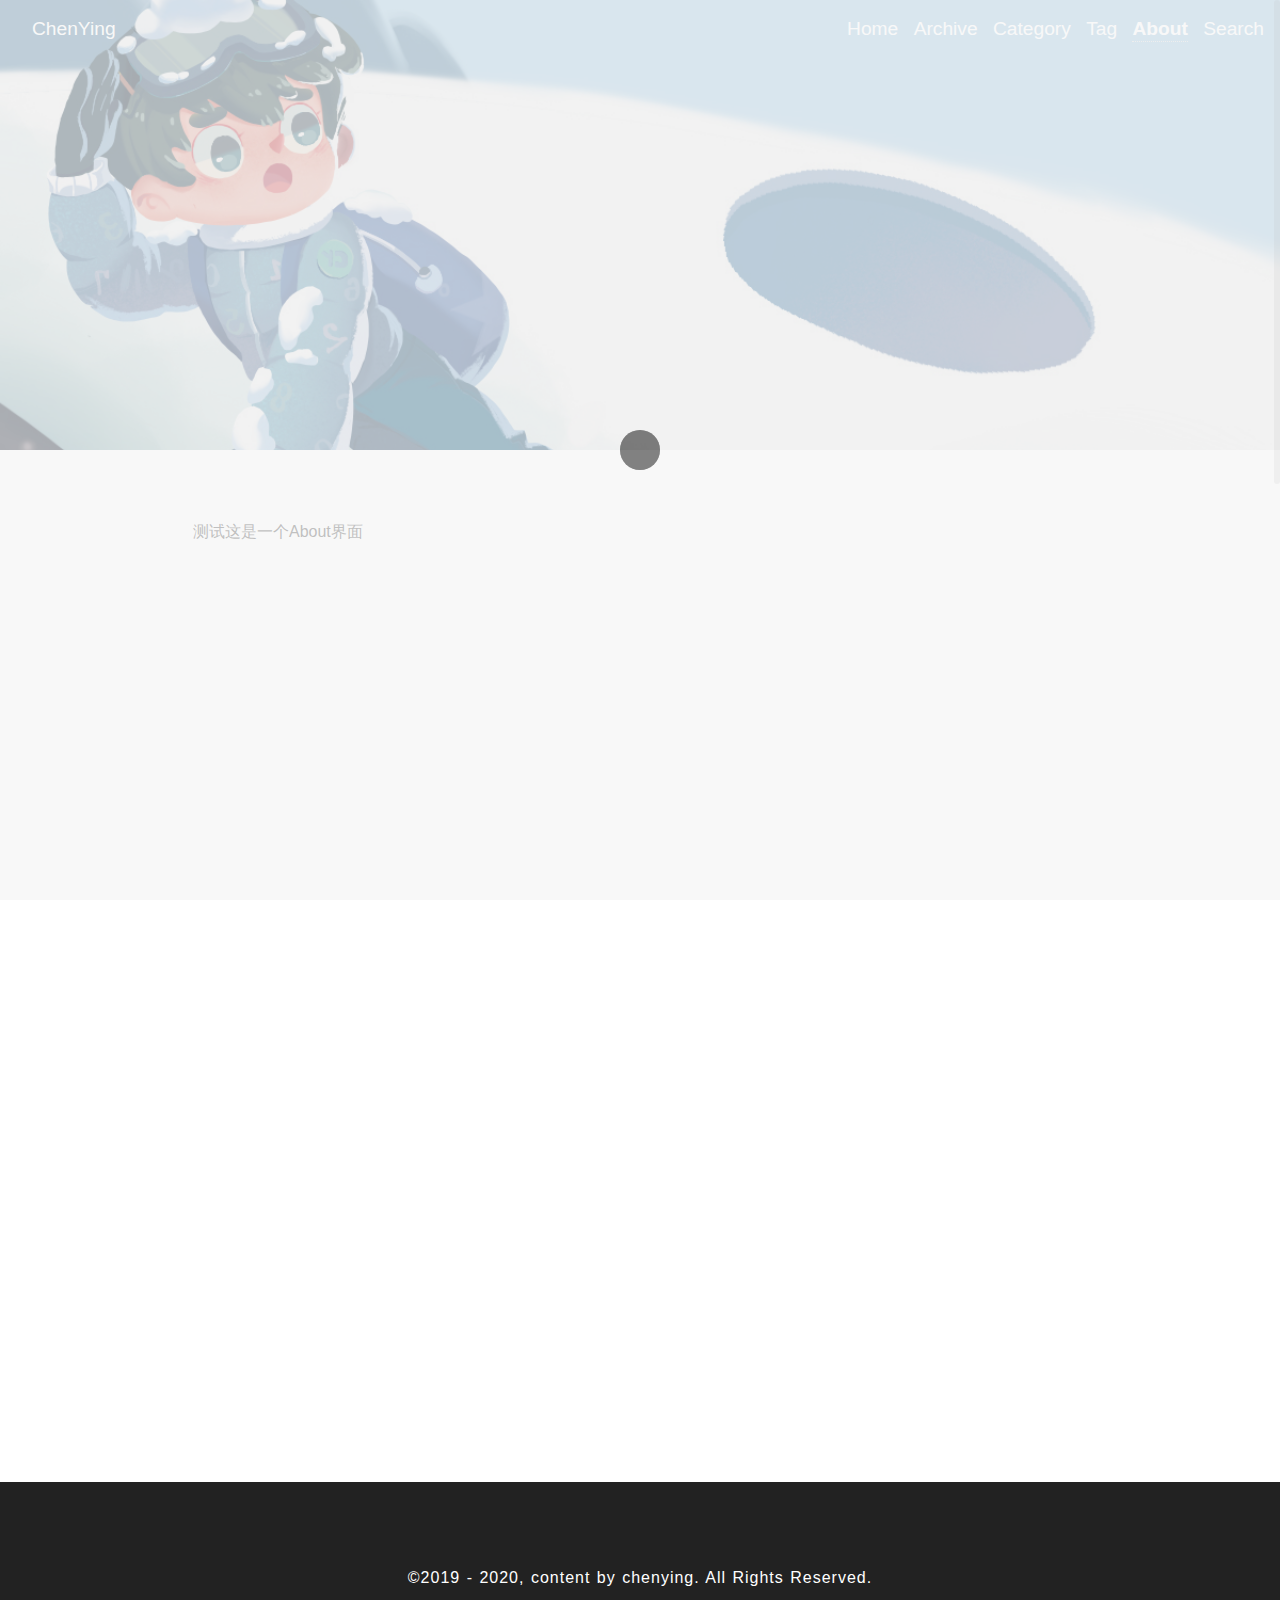
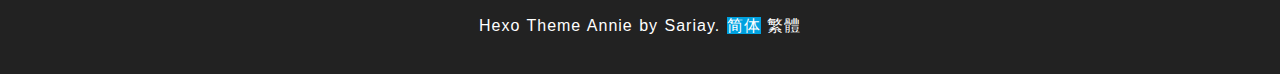
==== commit 6b3c69a9: "Site updated: 2020-01-14 08:29:47" ====
--- a/about/index.html
+++ b/about/index.html
@@ -259,7 +259,7 @@
 	<div class="copyright">
 		<p>
 			 
-				&copy;2019, content by chenying. All Rights Reserved.
+				&copy;2019 - 2020, content by chenying. All Rights Reserved.
 			
 			
 			
